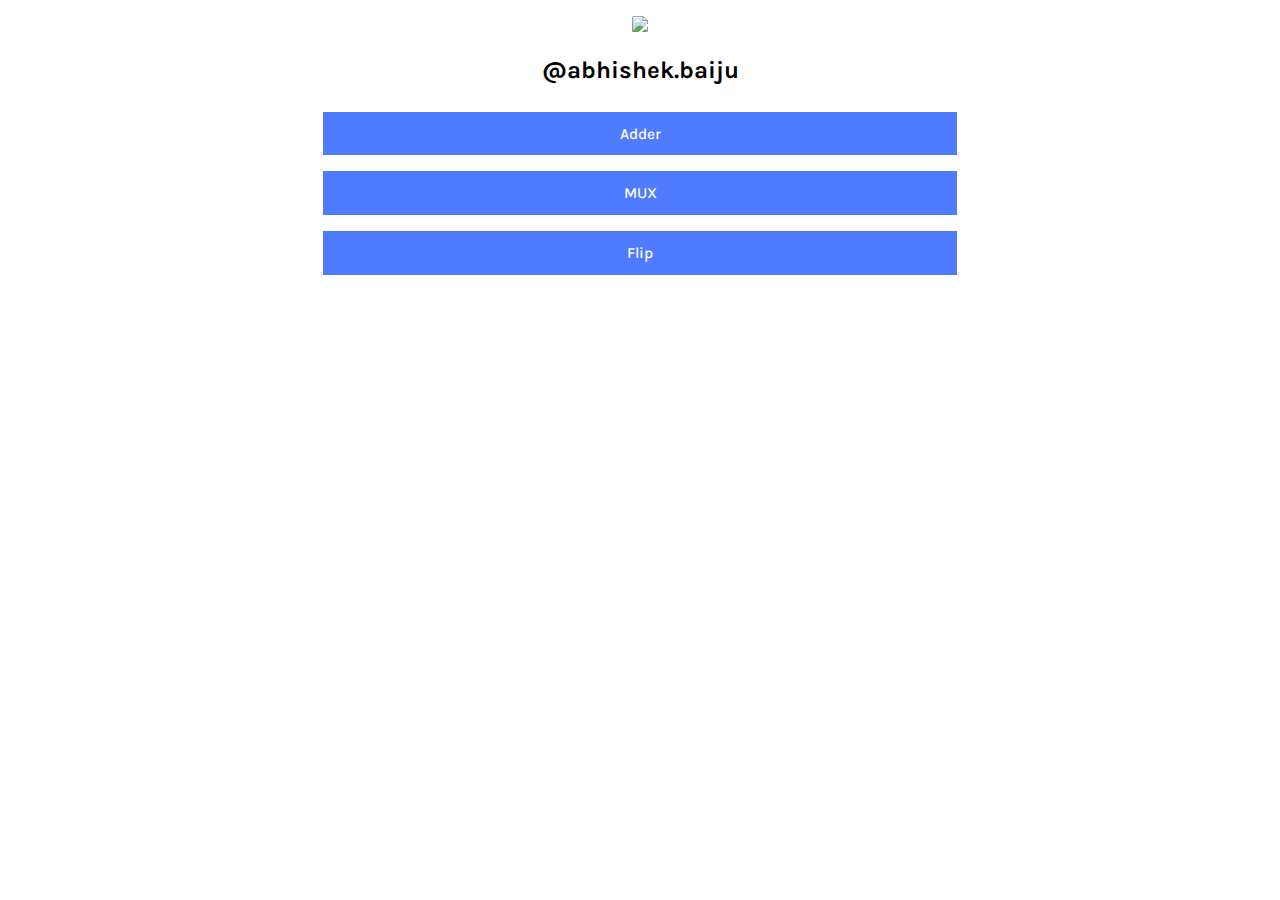
==== cev/index.html @ c8a31eeb "s" ====
<!DOCTYPE html>
<html lang="en" >
<head>
  <meta charset="UTF-8">
  <meta name="viewport" content="width=device-width, initial-scale=1, shrink-to-fit=no">
  <title>Personal-Abhishek Baiju</title>
  <link rel="icon" href="https://abhishekbaiju.is-inside.me/BkW2dcet.gif">
  <meta name="keywords" content="open source, tinkerhub, webpages, development, learn, HTML, CSS, JavaScript, tinkerhub.org">
  <meta name="description" content="Personal files of Abhishek Baiju.">
  <meta name="author" content="Abhishek Baiju">
  <style>
    @import url('https://fonts.googleapis.com/css2?family=Roboto:wght@400;500&display=swap');

    @import url('https://fonts.googleapis.com/css2?family=Karla:wght@400;500&display=swap');


    body {
      /* font-family: 'Roboto', sans-serif; */
      font-family: 'Karla', sans-serif;
      background: rgb(195, 34, 160);
      /* background: linear-gradient(
        0deg,
        rgba(195, 34, 160, 1) 0%,   
        rgba(134, 45, 253, 1) 100%
      ); */
      background-color: white;
      background-attachment: fixed;
      color: white;
      text-align: center;
      margin-top: 1em;
      /* height: 100%; */
            
    }

    img {
      border-radius: 50%;
      width: 20%;
    }

    .button {
      background-color:rgb(79, 124, 254);
      color: white;
      border: 2px solid white;
      border-radius: 0px;
      width: 70%;
      padding: 5vw 10vw;
      text-align: center;
      text-decoration: none;
      display: inline-block;
      font-size: 3.5vw;
      margin: 6px 2px;
      transition-duration: 0.4s;
      cursor: pointer;
      font-weight: 500;
    }

    .button:hover {
      background-color: white;
      text-decoration: none;
      border: 2px solid rgb(79, 124, 254);
      color:rgb(79, 124, 254);
    }

    .white-i{
      color: black;
      text-decoration: none;
    }

    @media (min-width: 48em) {
      .button{
        font-size: 1.2vw;
        padding: 1vw 5vw;
        width: 40%;

      }
      img {
      border-radius: 10%;
      width: 10%;
    }
}
  </style>
</head>
<body>
<!-- partial:index.partial.html -->
<body>
  <img src="https://abhishekbaiju.is-inside.me/BkW2dcet.gif">
  <h2><a href="https://www.instagram.com/abhishek.baiju/" class="white-i">@abhishek.baiju</a></h2>


  <div class="links">
    <a href="https://docs.google.com/document/d/e/2PACX-1vQYFmToW-yjp4IVSAa8O8J4Eda9FOa1lwvUEYBxiMSeT3VcHUf1-MdVz7YM_3o-jcGUQG2BIv6y2bG9/pub" class="button" target="blank">Adder</a></br>
    <a href="https://docs.google.com/document/d/e/2PACX-1vREwwSux4ke64L6XtwU1QAyZA4xd5ywJRIf7ZpWKGJQhLXUELjtZPnMJqGOiAxpn_XbNqfxMWS2sFUY/pub" class="button" target="blank">MUX</a></br>
    <a href="#" class="button" target="blank">Flip</a></br>
    <!-- <a href="https://play.google.com/store/apps/details?id=com.xborggames.monster_bomber" class="button" target="blank">Github</a></br>
    <a href="https://vett.space/" class="button" target="blank">Vett Game</a></br>
    <a href="http://paintyourblues.com/" class="button" target="blank">PaintYourBlues</a></br>
    <a href="https://www.youtube.com/channel/UCFojSagDFhBDSqLxDc1fjGQ/playlists" class="button" target="blank">TinkerHub YouTube channel</a></br>
    <a href="https://medium.com/tinkerhub/how-i-learnt-rasa-and-created-an-ai-chatbot-for-psychiatric-counseling-in-a-week-646c003e22b3" class="button" target="blank">Story - Mini CT</a></br>
    <a href="https://pages.razorpay.com/tinkerhub" class="button" target="blank">Donate ❤️</a></br>
    <a href="https://youtu.be/ua-CiDNNj30" class="button" target="blank">freeCodeCamp - Data Science Course</a></br>
    <a href="https://medium.com/tinkerhub/https-medium-com-tinkerhub-full-time-developer-by-day-and-community-builder-by-night-29609e37d5d4" class="button" target="blank">Story - Gopikrishnan Sasikumar</a></br>
     -->
  </div>
</body>
<!-- partial -->
  
</body>
</html>
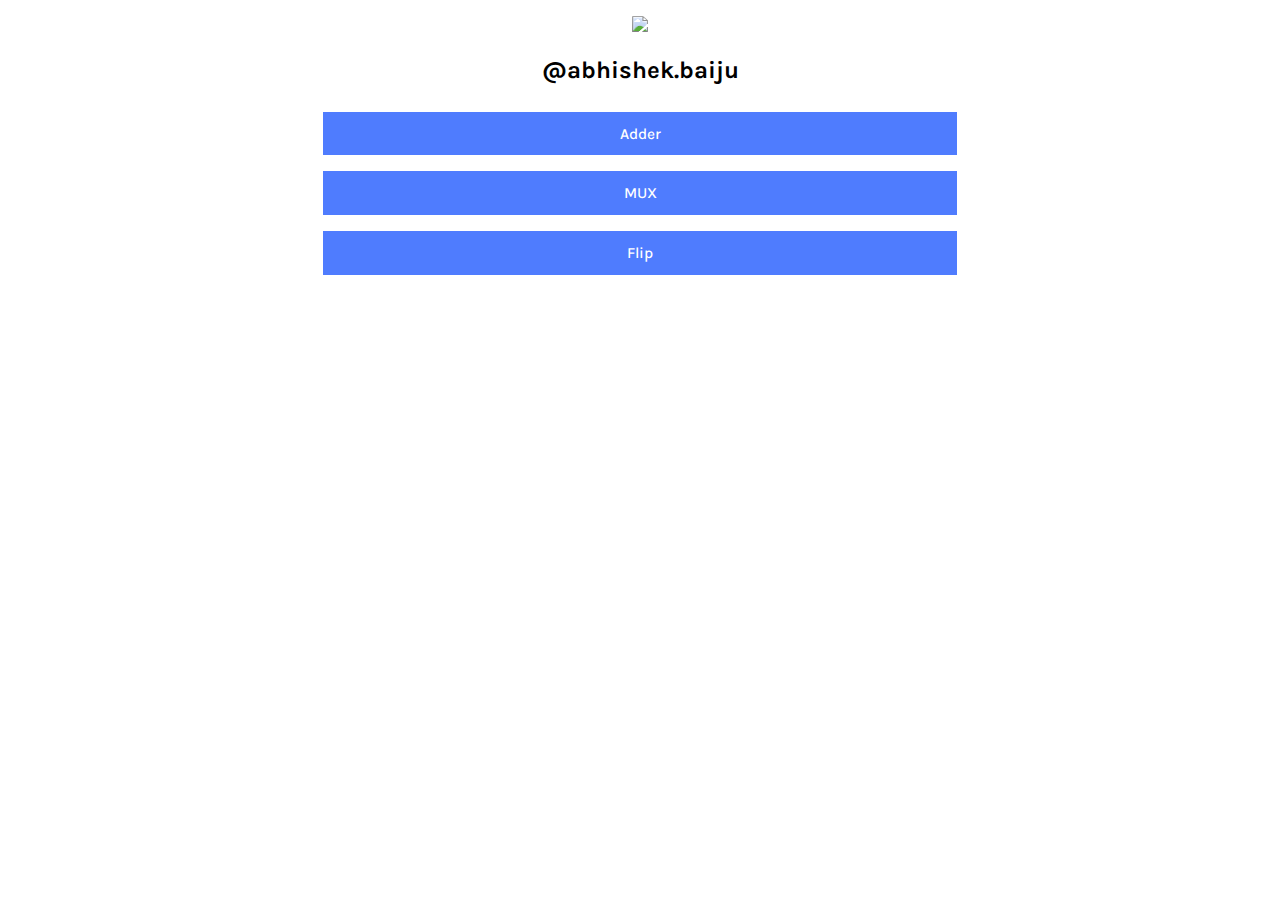
==== commit a14a2286: "Update index.html" ====
--- a/cev/index.html
+++ b/cev/index.html
@@ -33,8 +33,8 @@
     }
 
     img {
-      border-radius: 50%;
-      width: 20%;
+      border-radius: 3%;
+      width: 50%;
     }
 
     .button {
@@ -74,8 +74,8 @@
 
       }
       img {
-      border-radius: 10%;
-      width: 10%;
+      border-radius: 3%;
+      width: 20%;
     }
 }
   </style>
@@ -90,7 +90,7 @@
   <div class="links">
     <a href="https://docs.google.com/document/d/e/2PACX-1vQYFmToW-yjp4IVSAa8O8J4Eda9FOa1lwvUEYBxiMSeT3VcHUf1-MdVz7YM_3o-jcGUQG2BIv6y2bG9/pub" class="button" target="blank">Adder</a></br>
     <a href="https://docs.google.com/document/d/e/2PACX-1vREwwSux4ke64L6XtwU1QAyZA4xd5ywJRIf7ZpWKGJQhLXUELjtZPnMJqGOiAxpn_XbNqfxMWS2sFUY/pub" class="button" target="blank">MUX</a></br>
-    <a href="#" class="button" target="blank">Flip</a></br>
+    <a href="https://docs.google.com/document/d/e/2PACX-1vTE4N-p24_xMQ-9QLRuTXOFLEthC4RX5eqz9Pgx9Db3IwR-n01G1P04z1MAVs6IoMkdwCK3gYBJb8Y7/pub" class="button" target="blank">Flip</a></br>
     <!-- <a href="https://play.google.com/store/apps/details?id=com.xborggames.monster_bomber" class="button" target="blank">Github</a></br>
     <a href="https://vett.space/" class="button" target="blank">Vett Game</a></br>
     <a href="http://paintyourblues.com/" class="button" target="blank">PaintYourBlues</a></br>
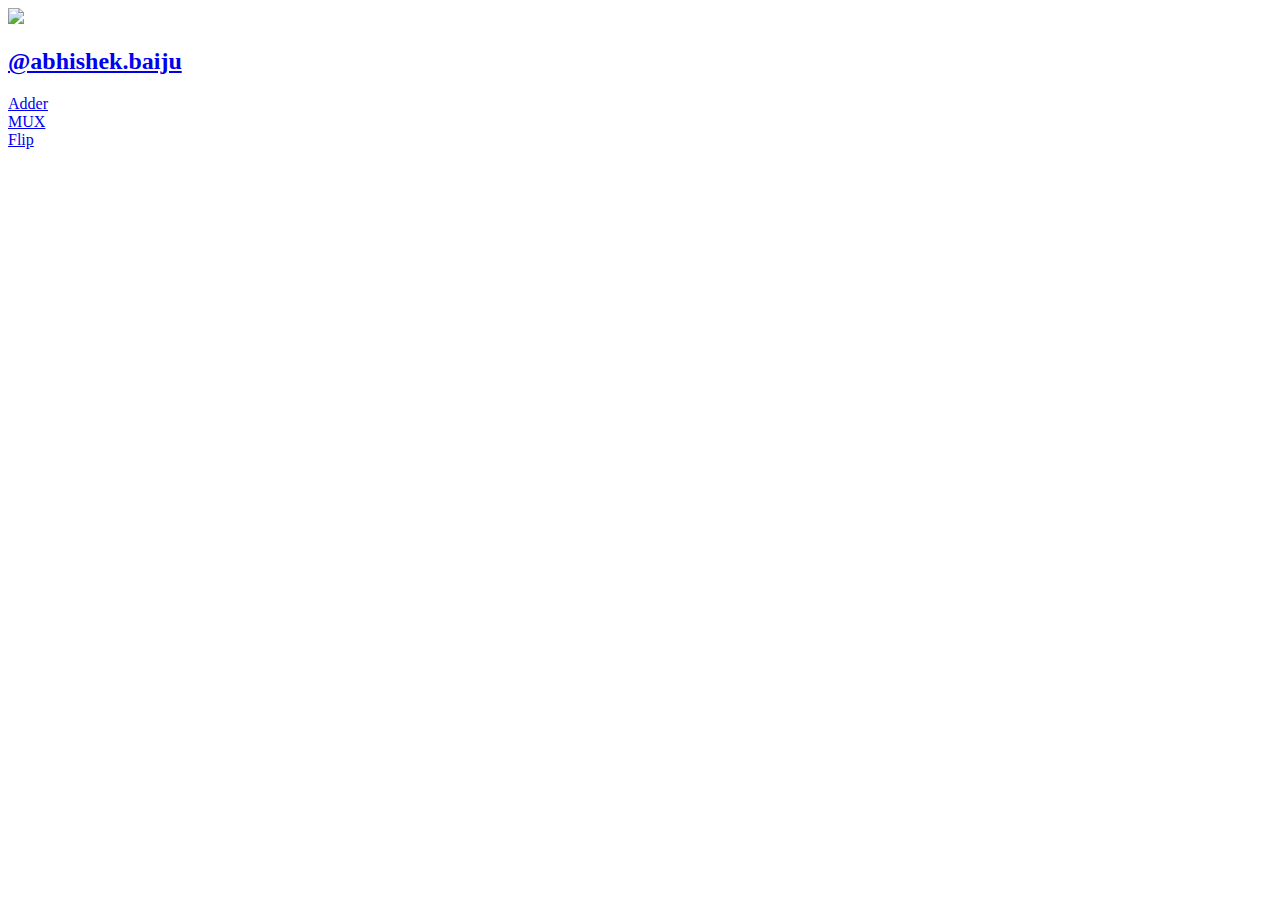
==== commit f3ec8ceb: "w" ====
--- a/cev/index.html
+++ b/cev/index.html
@@ -4,81 +4,12 @@
   <meta charset="UTF-8">
   <meta name="viewport" content="width=device-width, initial-scale=1, shrink-to-fit=no">
   <title>Personal-Abhishek Baiju</title>
+  <link rel="stylesheet" type="text/css" href="style.css">
   <link rel="icon" href="https://abhishekbaiju.is-inside.me/BkW2dcet.gif">
   <meta name="keywords" content="open source, tinkerhub, webpages, development, learn, HTML, CSS, JavaScript, tinkerhub.org">
   <meta name="description" content="Personal files of Abhishek Baiju.">
   <meta name="author" content="Abhishek Baiju">
-  <style>
-    @import url('https://fonts.googleapis.com/css2?family=Roboto:wght@400;500&display=swap');
-
-    @import url('https://fonts.googleapis.com/css2?family=Karla:wght@400;500&display=swap');
-
-
-    body {
-      /* font-family: 'Roboto', sans-serif; */
-      font-family: 'Karla', sans-serif;
-      background: rgb(195, 34, 160);
-      /* background: linear-gradient(
-        0deg,
-        rgba(195, 34, 160, 1) 0%,   
-        rgba(134, 45, 253, 1) 100%
-      ); */
-      background-color: white;
-      background-attachment: fixed;
-      color: white;
-      text-align: center;
-      margin-top: 1em;
-      /* height: 100%; */
-            
-    }
-
-    img {
-      border-radius: 3%;
-      width: 50%;
-    }
-
-    .button {
-      background-color:rgb(79, 124, 254);
-      color: white;
-      border: 2px solid white;
-      border-radius: 0px;
-      width: 70%;
-      padding: 5vw 10vw;
-      text-align: center;
-      text-decoration: none;
-      display: inline-block;
-      font-size: 3.5vw;
-      margin: 6px 2px;
-      transition-duration: 0.4s;
-      cursor: pointer;
-      font-weight: 500;
-    }
-
-    .button:hover {
-      background-color: white;
-      text-decoration: none;
-      border: 2px solid rgb(79, 124, 254);
-      color:rgb(79, 124, 254);
-    }
-
-    .white-i{
-      color: black;
-      text-decoration: none;
-    }
-
-    @media (min-width: 48em) {
-      .button{
-        font-size: 1.2vw;
-        padding: 1vw 5vw;
-        width: 40%;
-
-      }
-      img {
-      border-radius: 3%;
-      width: 20%;
-    }
-}
-  </style>
+  
 </head>
 <body>
 <!-- partial:index.partial.html -->
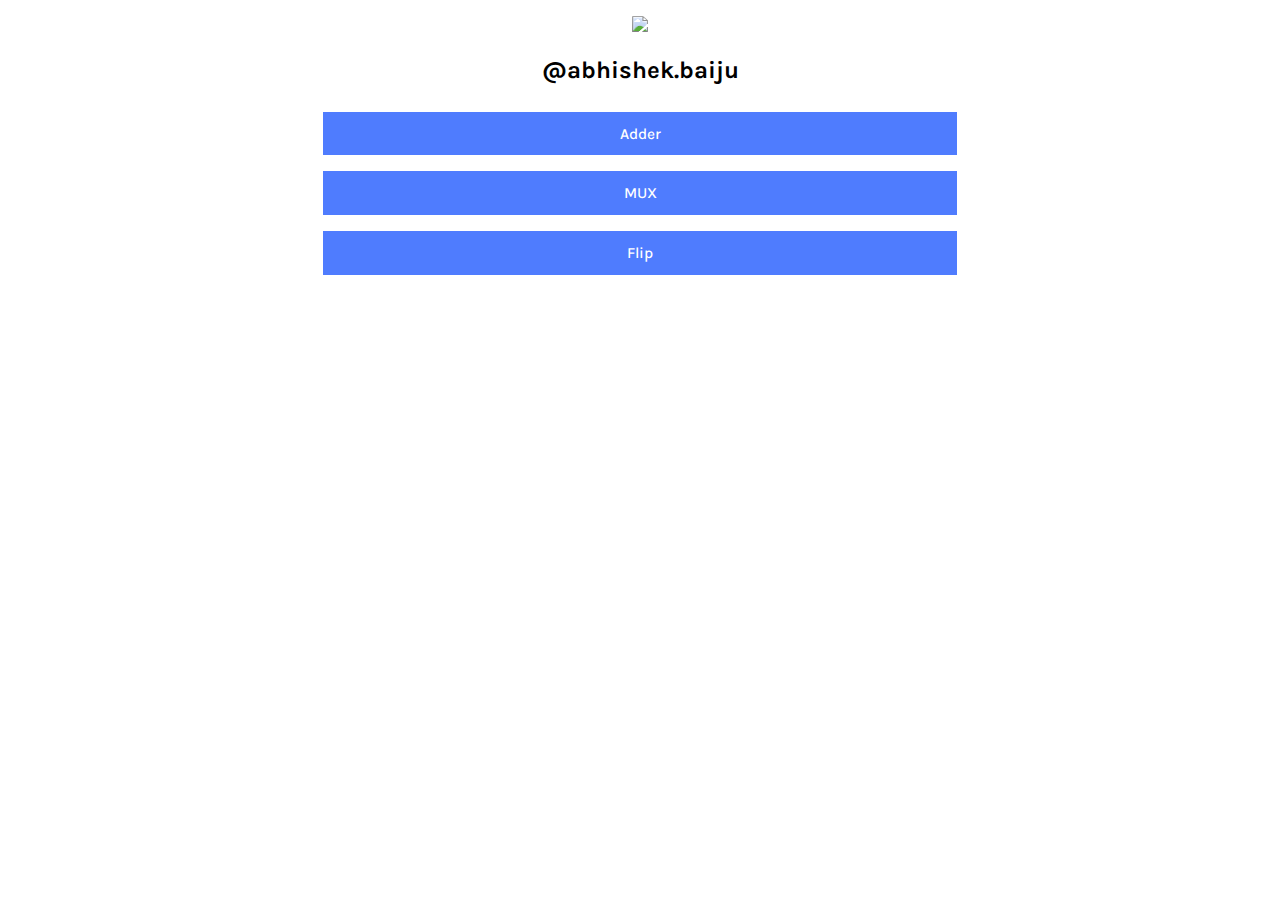
==== commit f53025f5: "Update index.html" ====
--- a/cev/index.html
+++ b/cev/index.html
@@ -4,7 +4,7 @@
   <meta charset="UTF-8">
   <meta name="viewport" content="width=device-width, initial-scale=1, shrink-to-fit=no">
   <title>Personal-Abhishek Baiju</title>
-  <link rel="stylesheet" type="text/css" href="style.css">
+  <link rel="stylesheet" type="text/css" href="../style.css">
   <link rel="icon" href="https://abhishekbaiju.is-inside.me/BkW2dcet.gif">
   <meta name="keywords" content="open source, tinkerhub, webpages, development, learn, HTML, CSS, JavaScript, tinkerhub.org">
   <meta name="description" content="Personal files of Abhishek Baiju.">
--- a/style.css
+++ b/style.css
@@ -0,0 +1,69 @@
+ @import url('https://fonts.googleapis.com/css2?family=Roboto:wght@400;500&display=swap');
+
+    @import url('https://fonts.googleapis.com/css2?family=Karla:wght@400;500&display=swap');
+
+
+    body {
+      /* font-family: 'Roboto', sans-serif; */
+      font-family: 'Karla', sans-serif;
+      background: rgb(195, 34, 160);
+      /* background: linear-gradient(
+        0deg,
+        rgba(195, 34, 160, 1) 0%,   
+        rgba(134, 45, 253, 1) 100%
+      ); */
+      background-color: white;
+      background-attachment: fixed;
+      color: white;
+      text-align: center;
+      margin-top: 1em;
+      /* height: 100%; */
+            
+    }
+
+    img {
+      border-radius: 3%;
+      width: 50%;
+    }
+
+    .button {
+      background-color:rgb(79, 124, 254);
+      color: white;
+      border: 2px solid white;
+      border-radius: 0px;
+      width: 70%;
+      padding: 5vw 10vw;
+      text-align: center;
+      text-decoration: none;
+      display: inline-block;
+      font-size: 3.5vw;
+      margin: 6px 2px;
+      transition-duration: 0.4s;
+      cursor: pointer;
+      font-weight: 500;
+    }
+
+    .button:hover {
+      background-color: white;
+      text-decoration: none;
+      border: 2px solid rgb(79, 124, 254);
+      color:rgb(79, 124, 254);
+    }
+
+    .white-i{
+      color: black;
+      text-decoration: none;
+    }
+
+    @media (min-width: 48em) {
+      .button{
+        font-size: 1.2vw;
+        padding: 1vw 5vw;
+        width: 40%;
+
+      }
+      img {
+      border-radius: 3%;
+      width: 20%;
+    }
+}